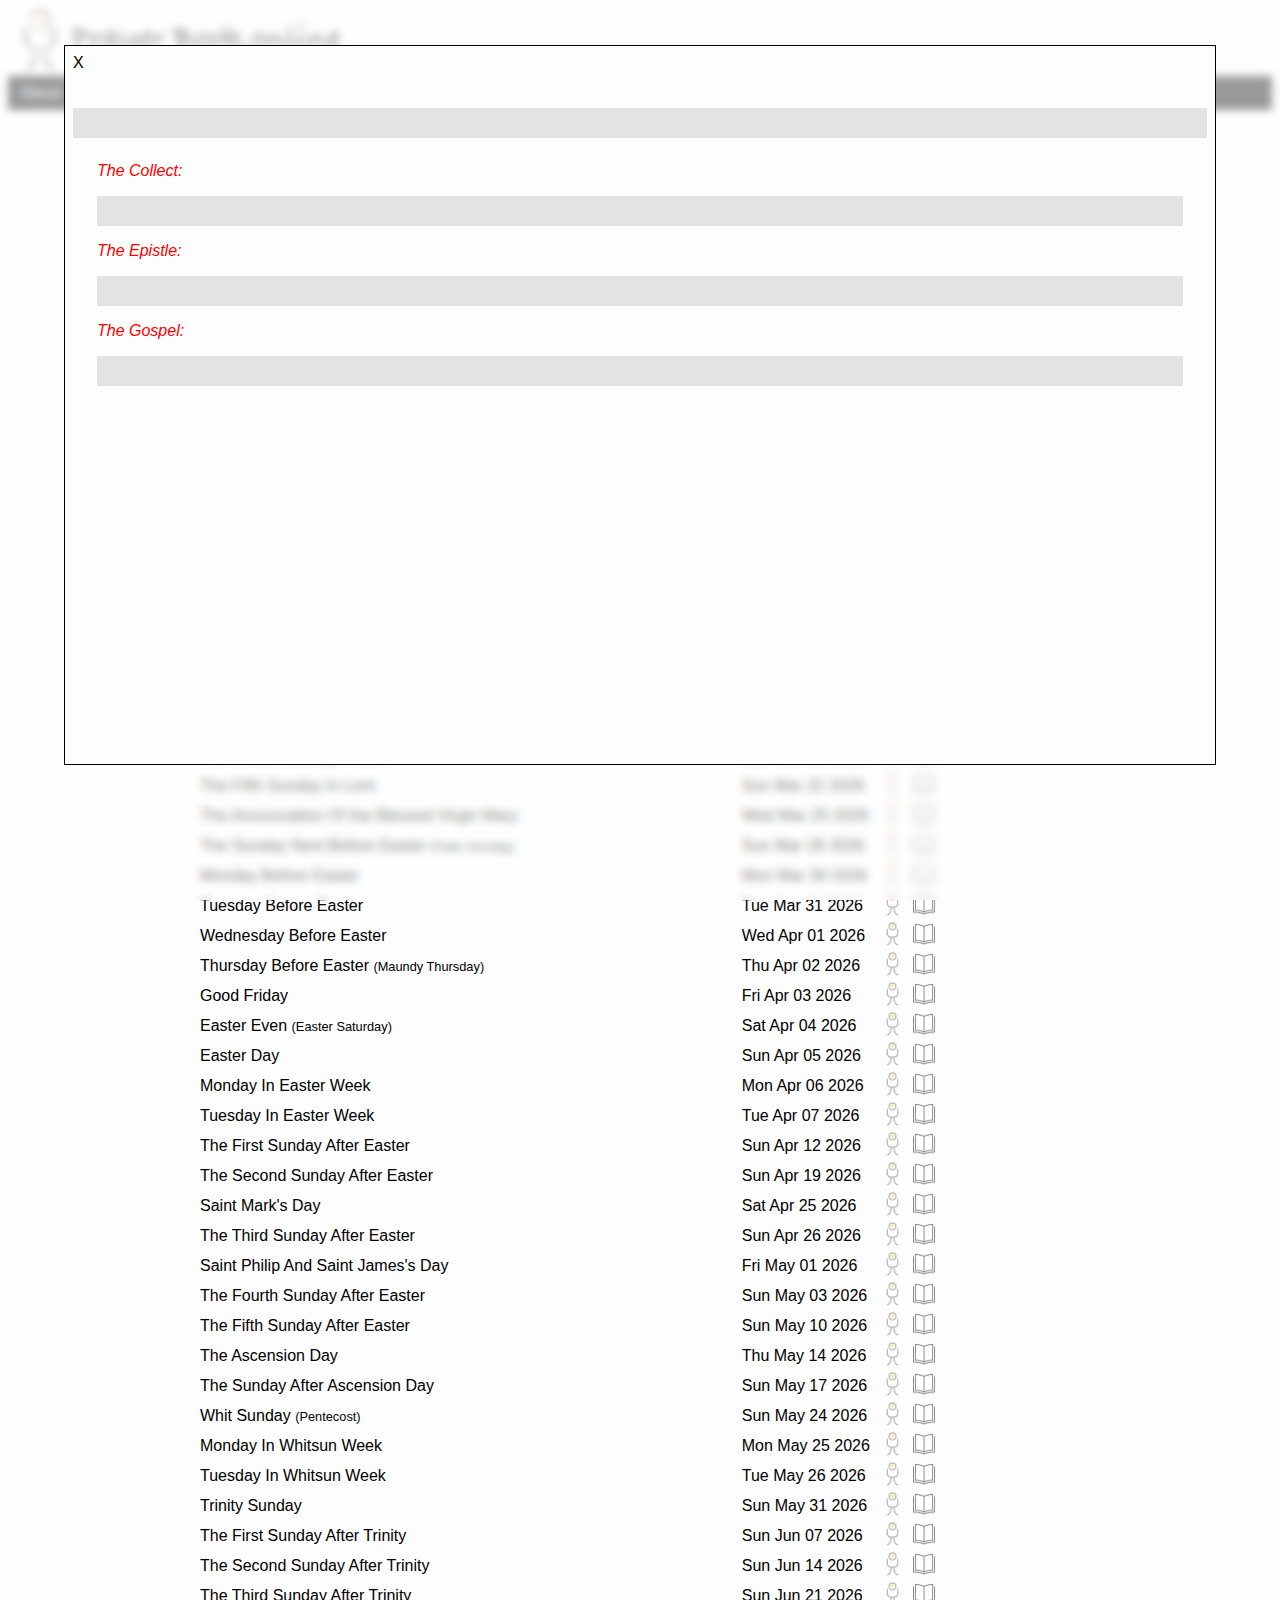
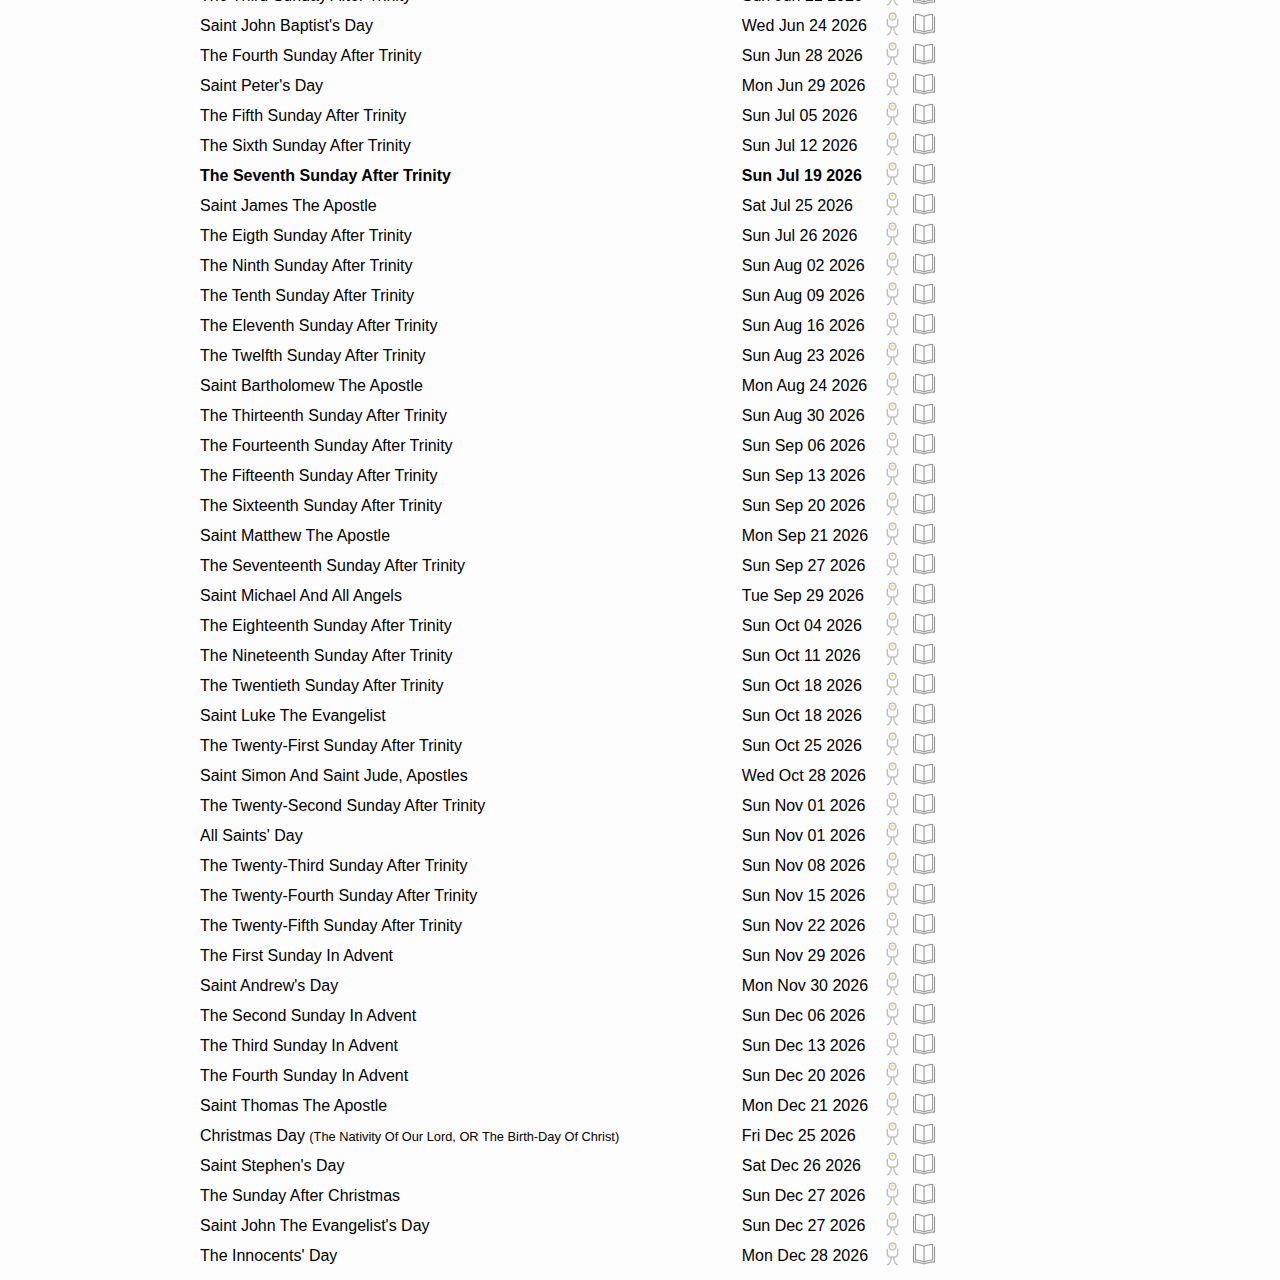
==== calendar.html @ ece666f1 "Forgot to remove hidden attribute" ====
<!DOCTYPE html>
<html lang="en">
    <head>
        <meta charset="UTF-8" />
        <meta name="viewport" content="width=device-width, initial-scale:1.0" />
        <meta http-equiv="X-UA-Compatible" content="ie=edge" />

        <link rel="stylesheet" href="css/style.css" />

        <link rel="favorite icon" href="favicon.ico" sizes="any" type="image/x-icon">
        <link rel="icon" href="favicon.svg" type="image/svg+xml">  
        
        <script src="js/app.js" type="text/javascript"></script>
        <script src="js/computus.js" type="text/javascript"></script>

        <script type="text/javascript">
            const queryString = window.location.search;
            const urlParams = new URLSearchParams(queryString);

            var serviceId;

            let year = (new Date()).getFullYear();

            if(urlParams.has("year")) {
                 year = urlParams.get("year");
            }

            onload = function() {
                document.getElementById("lastYear").setAttribute("href", "./calendar.html?year=" + (parseInt(year) - 1));
                document.getElementById("nextYear").setAttribute("href", "./calendar.html?year=" + (parseInt(year) + 1));

                GetTodaysService()
                    .then (function(result) {
                        serviceId = result.id;
                    })
                    .then (function(result) {

                        GetAllSundays(year)
                            .then(function(result) {

                            let lastSunday = new Date();
                            let today = new Date().toDateString();
                            lastSunday.setDate(lastSunday.getDate() - lastSunday.getDay());
                            lastSunday = lastSunday.toDateString();


                            let output = "<table><thead><tr><th>Name</th><th>Date</th><th></th></tr></thead><tbody>";
                                
                            for (let i in result) {
                                
                                if(result[i].id == serviceId) {
                                    output += "<tr><td><strong>";
                                }
                                else {
                                    output += "<tr><td>";
                                }
                                
                                output += result[i].name;

                                if (result[i].altname) {
                                    output += " <span class=\"small\">(" + result[i].altname + ")</span>";
                                }

                                if(result[i].id == serviceId) {
                                    output += "</strong></td><td><strong>";
                                }
                                else {
                                    output += "</td><td>";
                                }
                                
                                output += result[i].Date.toDateString();
                                        
                                if(result[i].id == serviceId) {
                                    output += "</strong></td>";
                                }
                                else {
                                    output += "</td>";
                                }

                                output += "<td>";
                                output += "<a class=\"noDecoration\" href=\"./services/The-Lords-Supper-or-Holy-Communion.html?serviceId=" + result[i].id + "\">";
                                output += "<img src=\"./images/EucharistElements.png\" class=\"icon\">";
                                output += "</a>";
                                output += "<img src=\"./images/Readings.png\" class=\"icon\" onclick=\"showReadings('" + result[i].id + "')\">";
                                output += "</td></tr>";
                            }

                            output += "</tbody></table>";
                            document.querySelector("#calendar").innerHTML = output;
                        });
                    });
            }

            function showReadings(serviceId) {
                document.querySelector("#blurout").classList.remove("hidden");
                document.querySelector("#readings").classList.remove("hidden");
                
                GetServiceFromId(serviceId)
                    .then(function(service) {
                        SetServiceContent(service);
                    });
            }

            function hideReadings() {
                document.querySelector("#blurout").classList.add("hidden");
                document.querySelector("#readings").classList.add("hidden");
                return false;
            }
            
            function SetServiceContent(today) {
                document.querySelector("#serviceTitle").innerHTML = today.name;
                document.querySelector("#serviceTitle").classList.remove("placeholder");

                return fetch("./js/readings.json")
                .then(function(response) {
                    return response.json();
                    })
                .then(function(readings) {
                    var reading = Object.values(readings).find(sunday => sunday.id === today.id)

                    var epistleIntro = bookLookup[reading.epistle.ref.book].cw + " " + reading.epistle.ref.verses[0].chapter + ":" + reading.epistle.ref.verses[0].from + "-" + reading.epistle.ref.verses[0].to;
                    epistleIntro = "<a href=\"https://www.biblegateway.com/passage/?search=" + epistleIntro.replace(" ", "") + "&version=KJV\" target=\"_blank\">" + epistleIntro + "</a>";
                    
                    var gospelIntro = bookLookup[reading.gospel.ref.book].cw + " " + reading.gospel.ref.verses[0].chapter + ":" + reading.gospel.ref.verses[0].from + "-" + reading.gospel.ref.verses[0].to;
                    gospelIntro = "<a href=\"https://www.biblegateway.com/passage/?search=" + gospelIntro.replace(" ", "") + "&version=KJV\" target=\"_blank\">" + gospelIntro + "</a>";
                    
                    reading.collects.forEach(function(collect) {
                        document.querySelector("#collect-of-the-day").innerHTML = collect + "<br><br>";
                    })              
                    document.querySelector("#collect-of-the-day").classList.replace("placeholder", "liturgy");

                    document.querySelector("#epistle").innerHTML = epistleIntro + "<br><br>" + reading.epistle.text;
                    document.querySelector("#epistle").classList.replace("placeholder", "liturgy");

                    document.querySelector("#gospel").innerHTML = gospelIntro + "<br><br>" + reading.gospel.text;
                    document.querySelector("#gospel").classList.replace("placeholder", "liturgy");
                    });
            }
        </script>

        <!-- ios support -->
        <link rel="apple-touch-icon" href="images/icons/icon-72x72.png" />
        <link rel="apple-touch-icon" href="images/icons/icon-96x96.png" />
        <link rel="apple-touch-icon" href="images/icons/icon-128x128.png" />
        <link rel="apple-touch-icon" href="images/icons/icon-144x144.png" />
        <link rel="apple-touch-icon" href="images/icons/icon-152x152.png" />
        <link rel="apple-touch-icon" href="images/icons/icon-192x192.png" />
        <link rel="apple-touch-icon" href="images/icons/icon-384x384.png" />
        <link rel="apple-touch-icon" href="images/icons/icon-512x512.png" />
        <meta name="apple-mobile-web-app-status-bar" content="#FCCB00" />
        <meta name="theme-color" content="#FCCB00" />

        <title>PrayerBook.online | Calendar</title>
    </head>
    <body>
        <main>
            <nav>
                <object type="image/svg+xml" data="./images/EucharistElementsHeader-noFont.svg" class="logo"></object>
                <div class="topnav" id="navbar">
                    <a href="./">About</a>
                    <a href="#calendar" class="active">Calendar</a>
                    <a href="services/The-Lords-Supper-or-Holy-Communion.html">Holy Communion</a>
                    <a href="javascript:void(0);" class="icon" onclick="toggleHamburger()">
                        <div class="hamburger"></div>
                        <div class="hamburger"></div>
                        <div class="hamburger"></div>
                    </a>
                </div>
            </nav>
            <div class="container">
                <div class="nav"><a href="." id="lastYear">&lt;</a> <script>document.write(year);</script> <a href="." id="nextYear">&gt;</a></div>
                <div id="calendar"></div>
                <div id="blurout" class="blurry hidden"></div>
                <div id="readings" class="readings hidden">
                    <span style="float: right" onclick="hideReadings()">X</span><br><br>
                    <h1 id="serviceTitle" class="placeholder"></h1>
                    <div id="scroller" class="scrollVer">
                        <p class="direction">The Collect:</p>
                        <p id="collect-of-the-day" class="placeholder"></p>
            
                        <p class="direction">The Epistle:</p>
                        <p id="epistle" class="placeholder"></p>
            
                        <p class="direction">The Gospel:</p>
                        <p id="gospel" class="placeholder"></p>
                    </div>
                </div>
            </div>
        </main>
    </body>
</html>
---- css/style.css ----
@media (prefers-color-scheme: light) {
    * {
        --bg: #fdfdfd;
        --fg: black;
        --navbg: #333;
        --nava: #f2f2f2;
        --navahoverbg: #ddd;
        --navahover: black;
        --highlight: #FCCB00;
        --hamburgerbg: #f2f2f2;
        --dir: red;
        --blurybg: rgba(255, 255, 255, 0.5);
    }
}

@media (prefers-color-scheme: dark) {
    * {
        --bg: #333;
        --fg: #ddd;
        --navbg: #111;
        --nava: #999;
        --navahoverbg: #555;
        --navahover: black;
        --highlight: #FCCB00;
        --hamburgerbg: #999;
        --dir: #bb4444;
        --blurybg: rgba(8, 8, 8, 0.5);
    }

    strong {
        color: white;
    }
}

* {
    margin: 0;
    padding: 0;
    box-sizing: border-box;
    color: var(--fg);
    background-color: var(--bg);
}

body {
    font-family: sans-serif;
    font-size: 1rem;
}

main {
    max-width: 900px;
    margin: auto;
    background-color: var(--bg);
}

h1 {
    margin-bottom: 0.5rem;
    display: inline;
}

p {
    margin-bottom: 1rem;
}

blockquote {
    margin-left: 7rem;
}

nav {
    top: 0;
    left: 0;
    width: 100%;
    padding: 0.5rem;
    overflow: hidden;
    background-color: var(--bg);
    position: fixed;
}

.logo {
    height: 4rem;
}

.icon {
    height: 1.5rem;
    padding-left: 0.5rem;
    -webkit-text-size-adjust: none;
}

@media (prefers-color-scheme: dark) {
    .invert {
        filter: grayscale(1) invert(1);
    }
}

.topnav {
    background-color: var(--navbg);
    overflow: hidden;
}

.topnav a {
    float: left;
    display: block;
    color: var(--nava);
    text-align: center;
    padding: 0.5rem 0.75rem;
    text-decoration: none;
    font-size: 1rem;
    background-color: var(--navbg);
}

.topnav a:hover {
    background-color: var(--navahoverbg);
    color: var(--navahover);
}

.topnav a:hover div.hamburger {
    background-color: var(--navahover);
}

.topnav a.active {
    background-color: var(--highlight);
    color: var(--navbg);
}

.topnav .icon {
    display: none;
}

.nav {
    display: flex;
    justify-content: space-between;
    align-items: center;
    font-size: 1.5rem;
    font-weight: bold;
    margin-bottom: 1.5rem;
    background-color: var(--navahoverbg);
    padding: 0.25rem;
}

.nav a {
    background-color: var(--navahoverbg);
    text-decoration: none;
    padding: 0rem 0.5rem;
}

.nav a:hover {
    background-color: var(--nava);
}

@media screen and (max-width: 600px) {
    .topnav a:not(.active) { display: none; }
    .topnav a.icon {
        float: right;
        display: block;
    }
}

@media screen and (max-width: 600px) {
    .topnav.responsive { position:  relative; }
    .topnav.responsive a.icon {
        position: absolute;
        right: 0;
        top: 0;
    }
    
    .topnav.responsive a {
        float: none;
        display: block;
        text-align: left;
    }
}

a.noDecoration {
    text-decoration: none;
}

div.hamburger {
    width: 16px;
    height: 2px;
    background-color: var(--hamburgerbg);
    margin: 3px 0;
}

.container {
    margin-top: 7rem;
    padding: 0.5rem;
}

.direction { 
    font-style: italic;
    color: var(--dir);
}

.instr {
    margin-left: -5rem;
    width: 5rem;
    display:inline-block;
    font-style: italic;
}

.liturgy { 
    margin-left: 5rem;
}

.selected {
    font-weight: bolder;
}

[hidden] {
    display: none !important;
}

.blurry {
    position: fixed;
    top: 0;
    left: 0;
    width: 100vw;
    height: 100vh;
    background: var(--blurybg);
    backdrop-filter: blur(4px);
    -webkit-backdrop-filter: blur(4px);
    z-index: 15;
}

.scrollVer {
    overflow-x: hidden;
    overflow-y: auto;
    flex-grow: 1;
    margin: 0 1rem;
    padding: 0.5rem;
}

.readings {
    top: 5vh;
    left: 5vw;
    width: 90vw;
    height: 80vh;
    padding: 0.5rem;
    background-color: var(--bg);
    position: fixed;
    z-index: 20;
    border: 1px var(--fg) solid;
    display: flex;
    flex-direction: column;
}

.small {
    font-size: 0.8rem;
}

.placeholder {
    width:100%;
    height:30px;
    background: rgb(227,227,227);
    background: linear-gradient(90deg, rgba(227,227,227,1) 0%, rgba(182,182,182,1) 7%, rgba(182,182,182,1) 13%, rgba(227,227,227,1) 25%);
    background-size:900%;
    background-position: 100% 0%;
    animation: animation 1.8s;
    animation-iteration-count: infinite;
    animation-timing-function: ease-in-out;
    margin-bottom: 1rem;
}

@keyframes animation {
    0% {
        background-position: 100% 0%;
    }
    99.99% {
        background-position: -30% 0%;
    }
    100% {
        background-position: 100% 0%;
    }
}
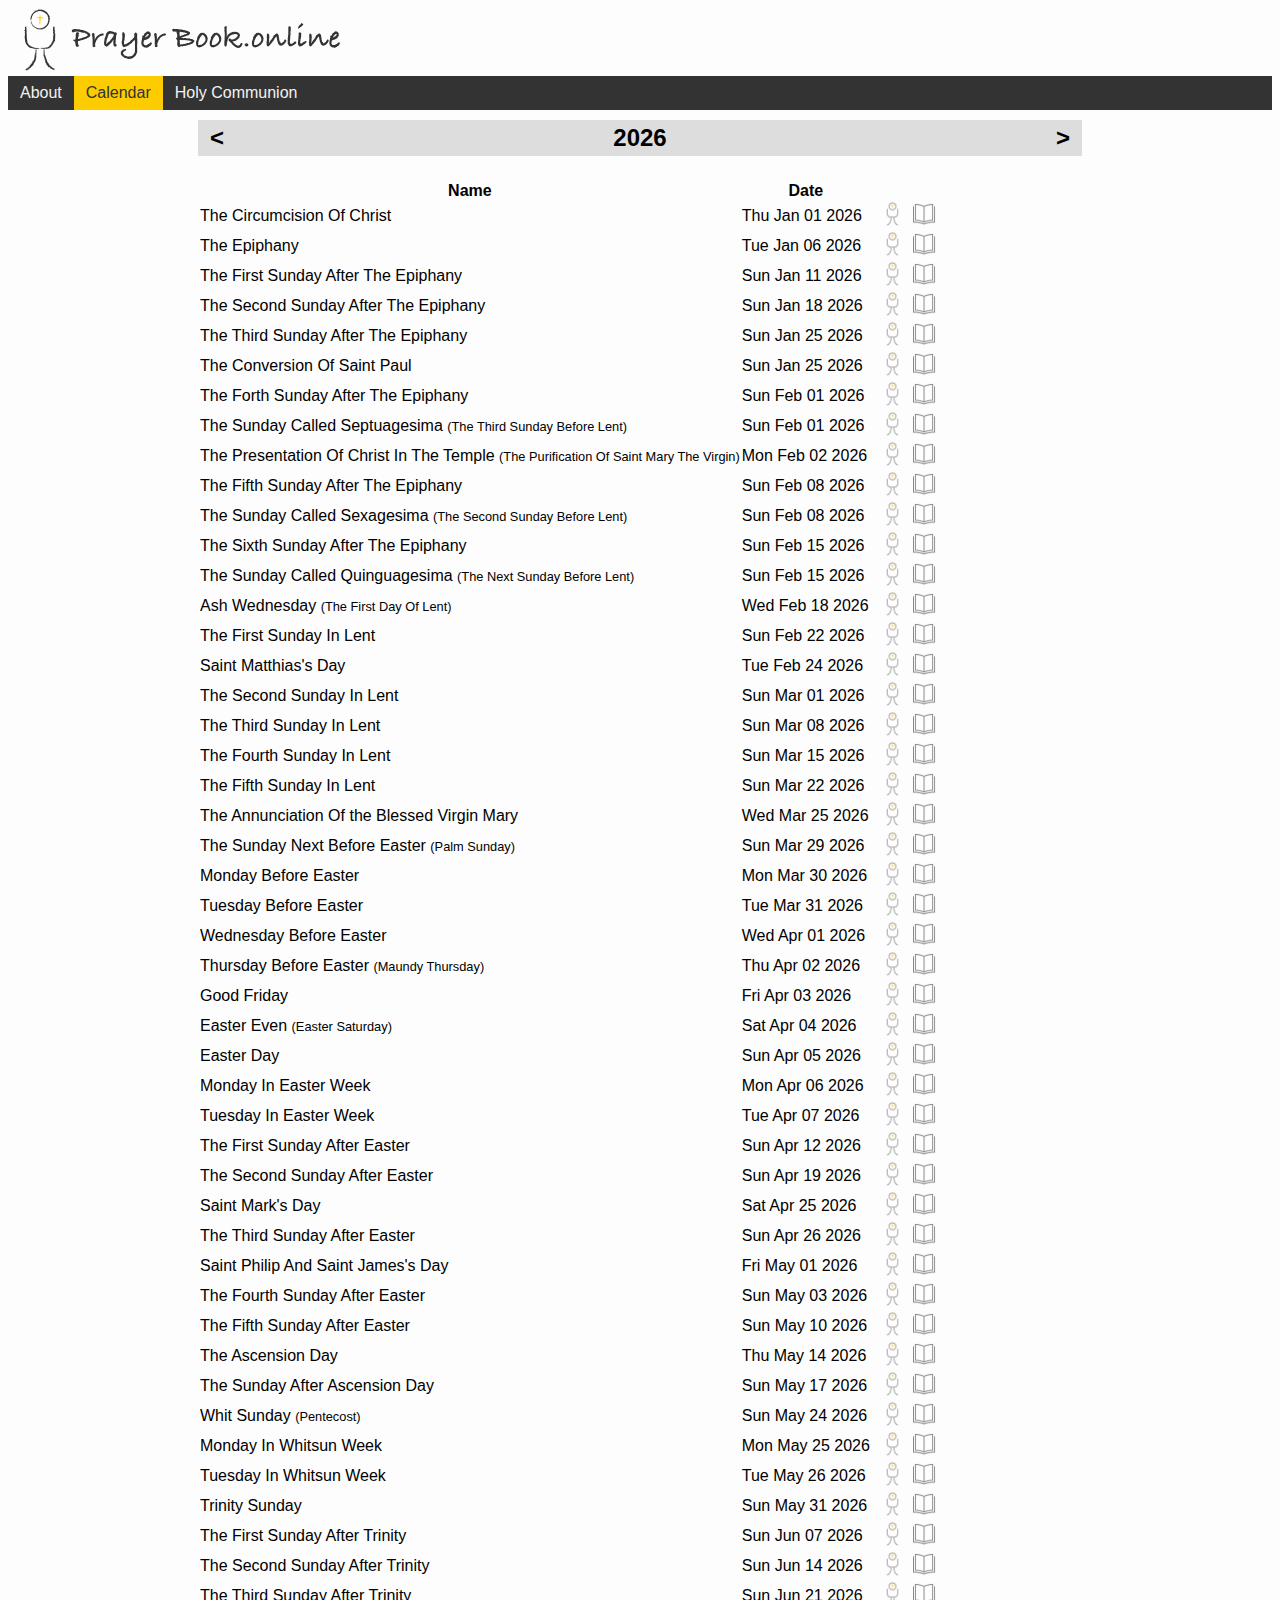
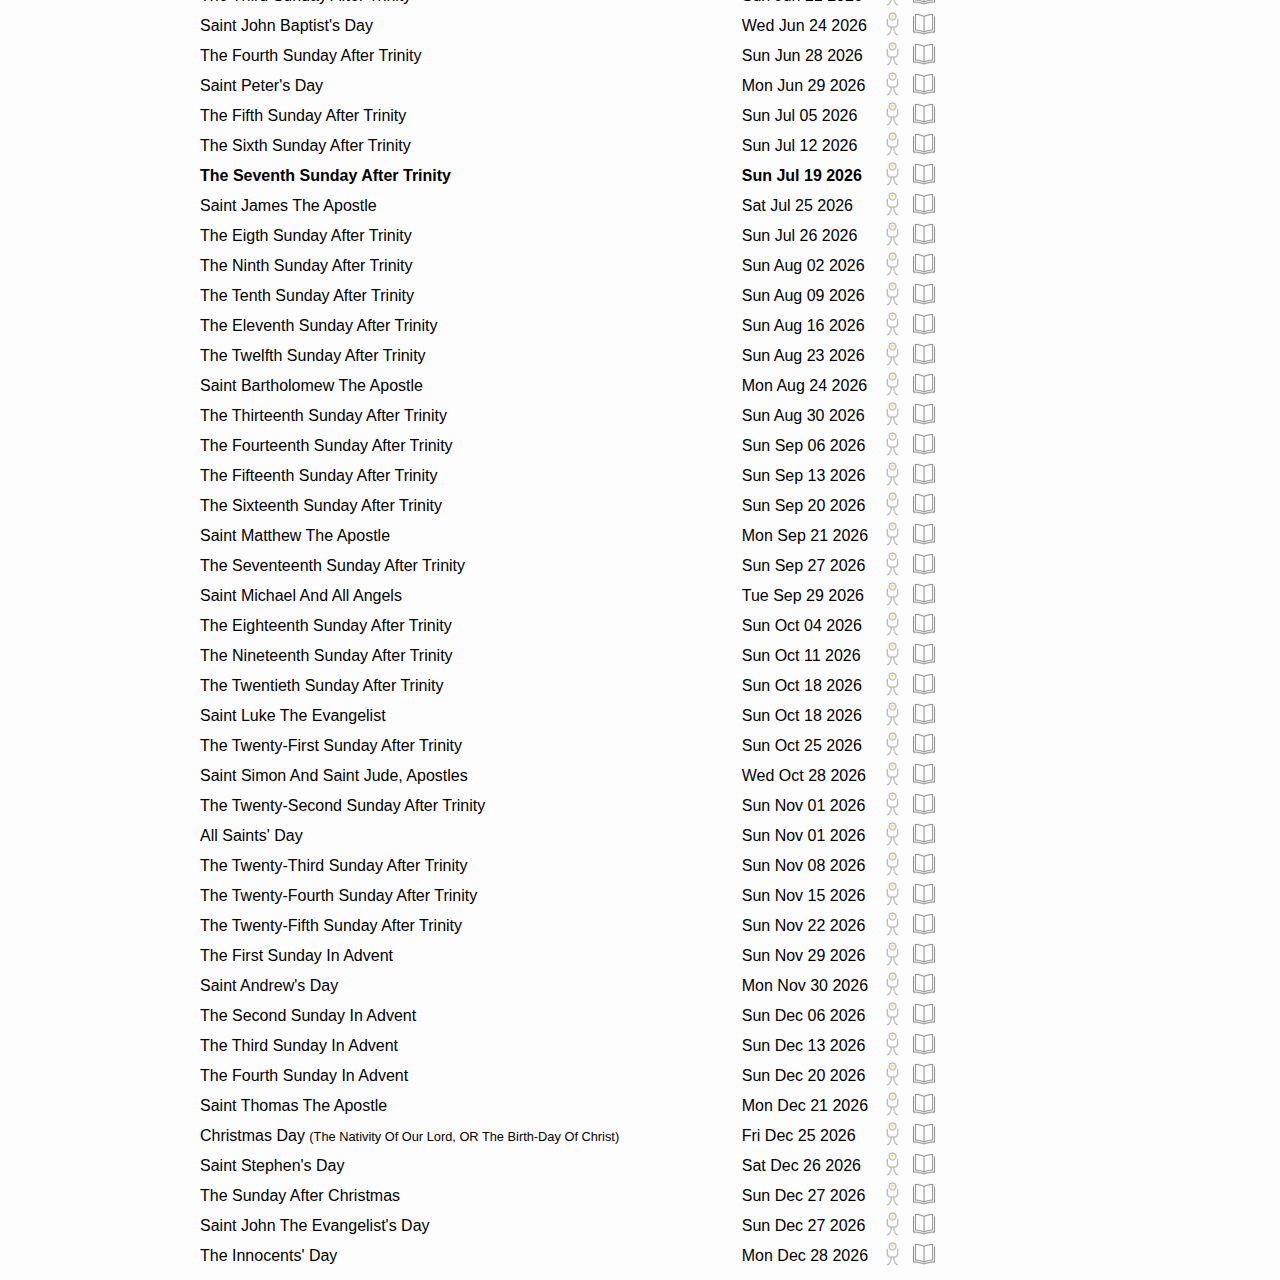
==== commit ea99881c: "using text-align for close button" ====
--- a/calendar.html
+++ b/calendar.html
@@ -172,7 +172,7 @@
                 <div id="calendar"></div>
                 <div id="blurout" class="blurry hidden"></div>
                 <div id="readings" class="readings hidden">
-                    <span style="float: right" onclick="hideReadings()">X</span><br><br>
+                    <span style="text-align: right" onclick="hideReadings()">X</span><br><br>
                     <h1 id="serviceTitle" class="placeholder"></h1>
                     <div id="scroller" class="scrollVer">
                         <p class="direction">The Collect:</p>
--- a/css/style.css
+++ b/css/style.css
@@ -204,7 +204,7 @@
     font-weight: bolder;
 }
 
-[hidden] {
+.hidden {
     display: none !important;
 }
 
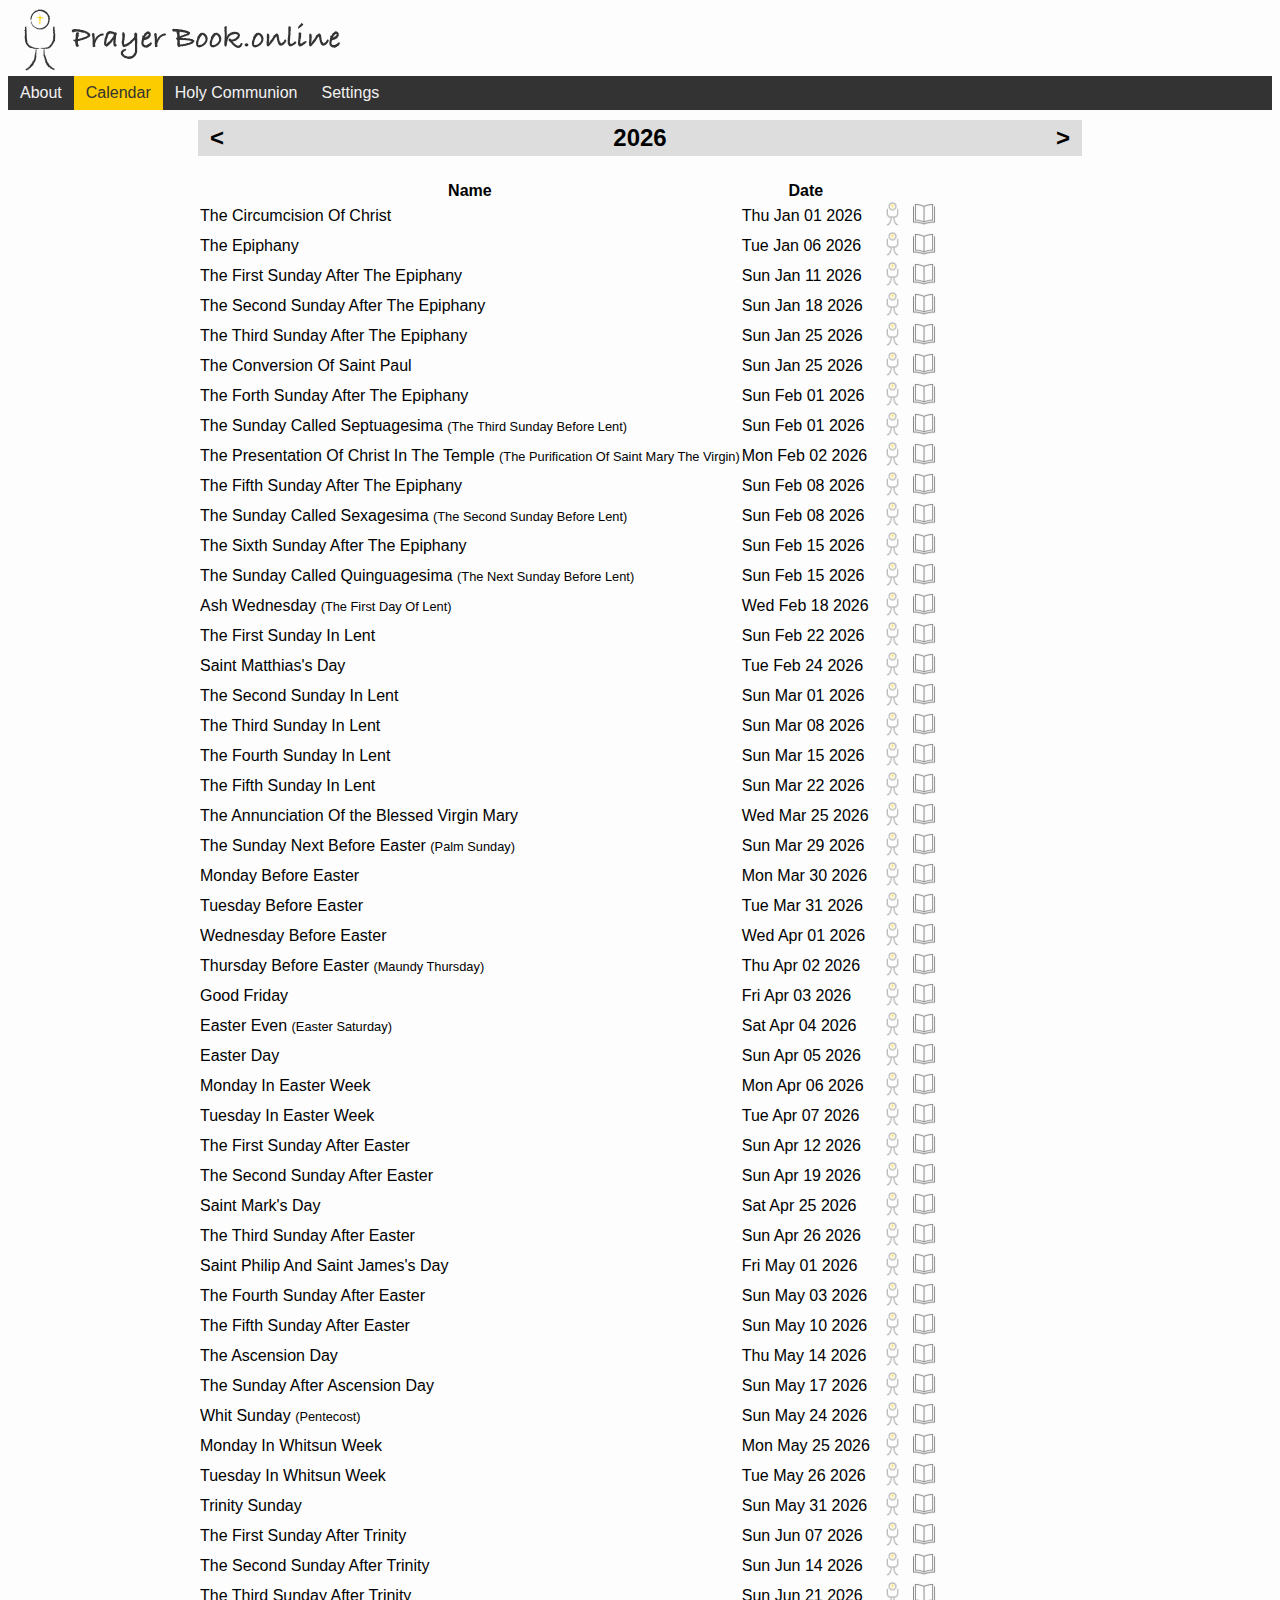
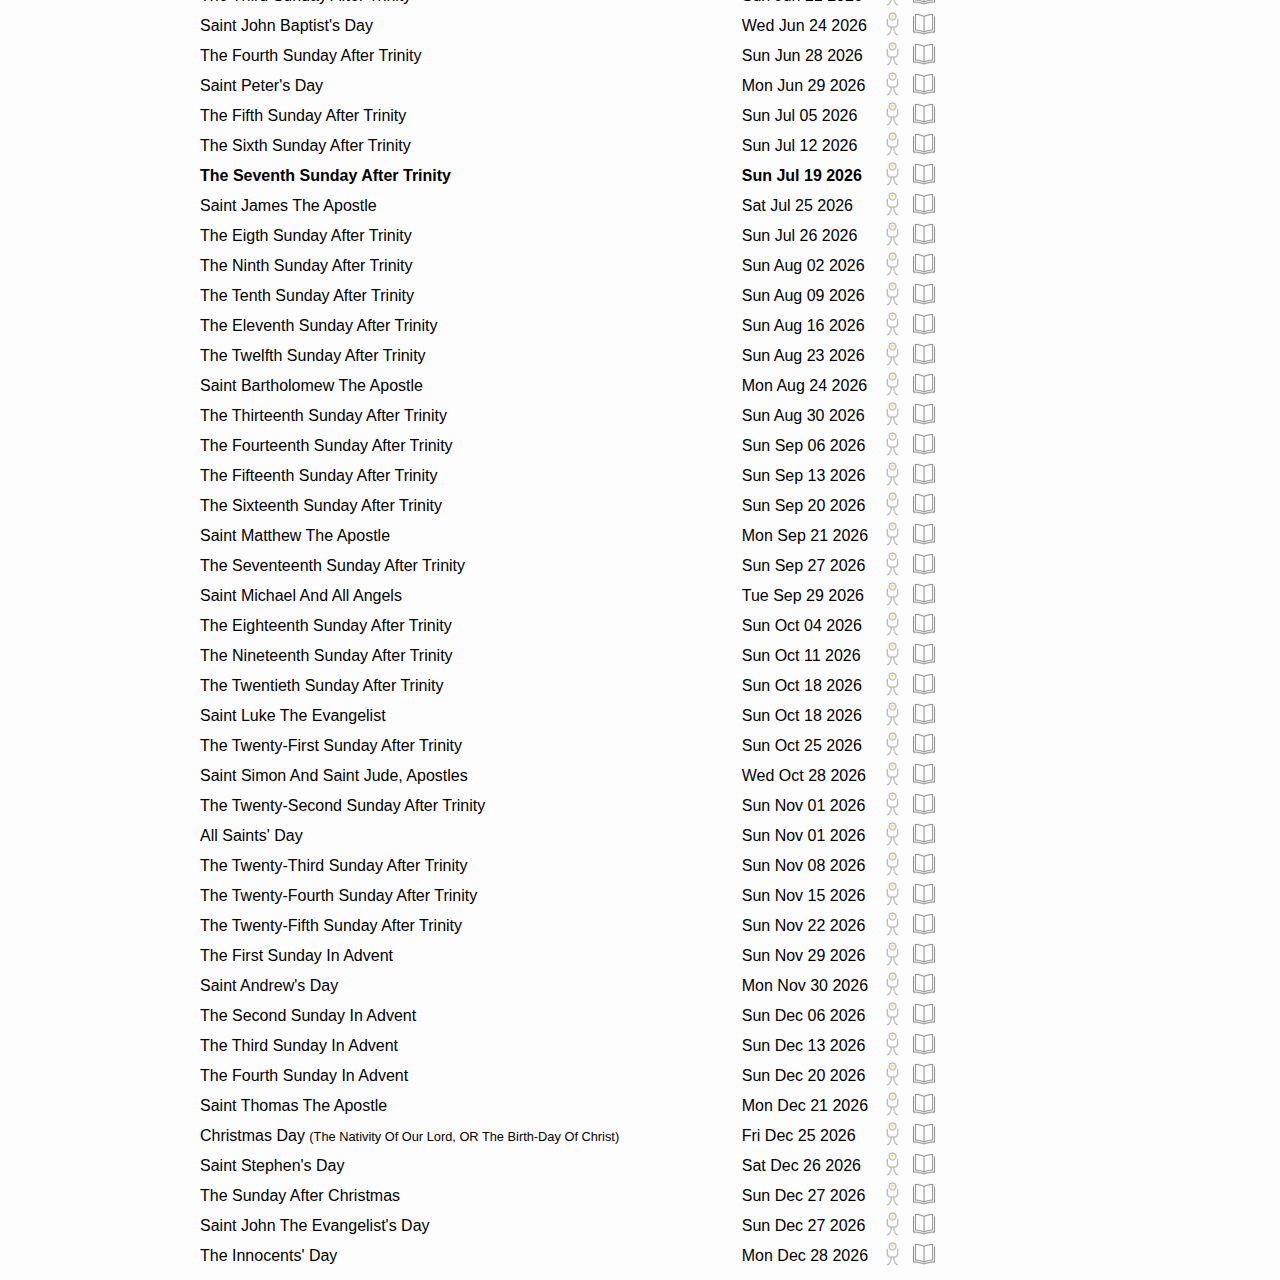
==== commit d56ba715: "Empty Settings page and nav menu entry" ====
--- a/calendar.html
+++ b/calendar.html
@@ -81,7 +81,7 @@
                                 output += "<a class=\"noDecoration\" href=\"./services/The-Lords-Supper-or-Holy-Communion.html?serviceId=" + result[i].id + "\">";
                                 output += "<img src=\"./images/EucharistElements.png\" class=\"icon\">";
                                 output += "</a>";
-                                output += "<img src=\"./images/Readings.png\" class=\"icon\" onclick=\"showReadings('" + result[i].id + "')\">";
+                                output += "<img src=\"./images/Readings.png\" style=\"cursor: pointer\" class=\"icon\" onclick=\"showReadings('" + result[i].id + "')\">";
                                 output += "</td></tr>";
                             }
 
@@ -160,6 +160,7 @@
                     <a href="./">About</a>
                     <a href="#calendar" class="active">Calendar</a>
                     <a href="services/The-Lords-Supper-or-Holy-Communion.html">Holy Communion</a>
+                    <a href="./settings.html">Settings</a>
                     <a href="javascript:void(0);" class="icon" onclick="toggleHamburger()">
                         <div class="hamburger"></div>
                         <div class="hamburger"></div>
@@ -172,7 +173,7 @@
                 <div id="calendar"></div>
                 <div id="blurout" class="blurry hidden"></div>
                 <div id="readings" class="readings hidden">
-                    <span style="text-align: right" onclick="hideReadings()">X</span><br><br>
+                    <div style="text-align: right; cursor: pointer" onclick="hideReadings()">X</div>
                     <h1 id="serviceTitle" class="placeholder"></h1>
                     <div id="scroller" class="scrollVer">
                         <p class="direction">The Collect:</p>
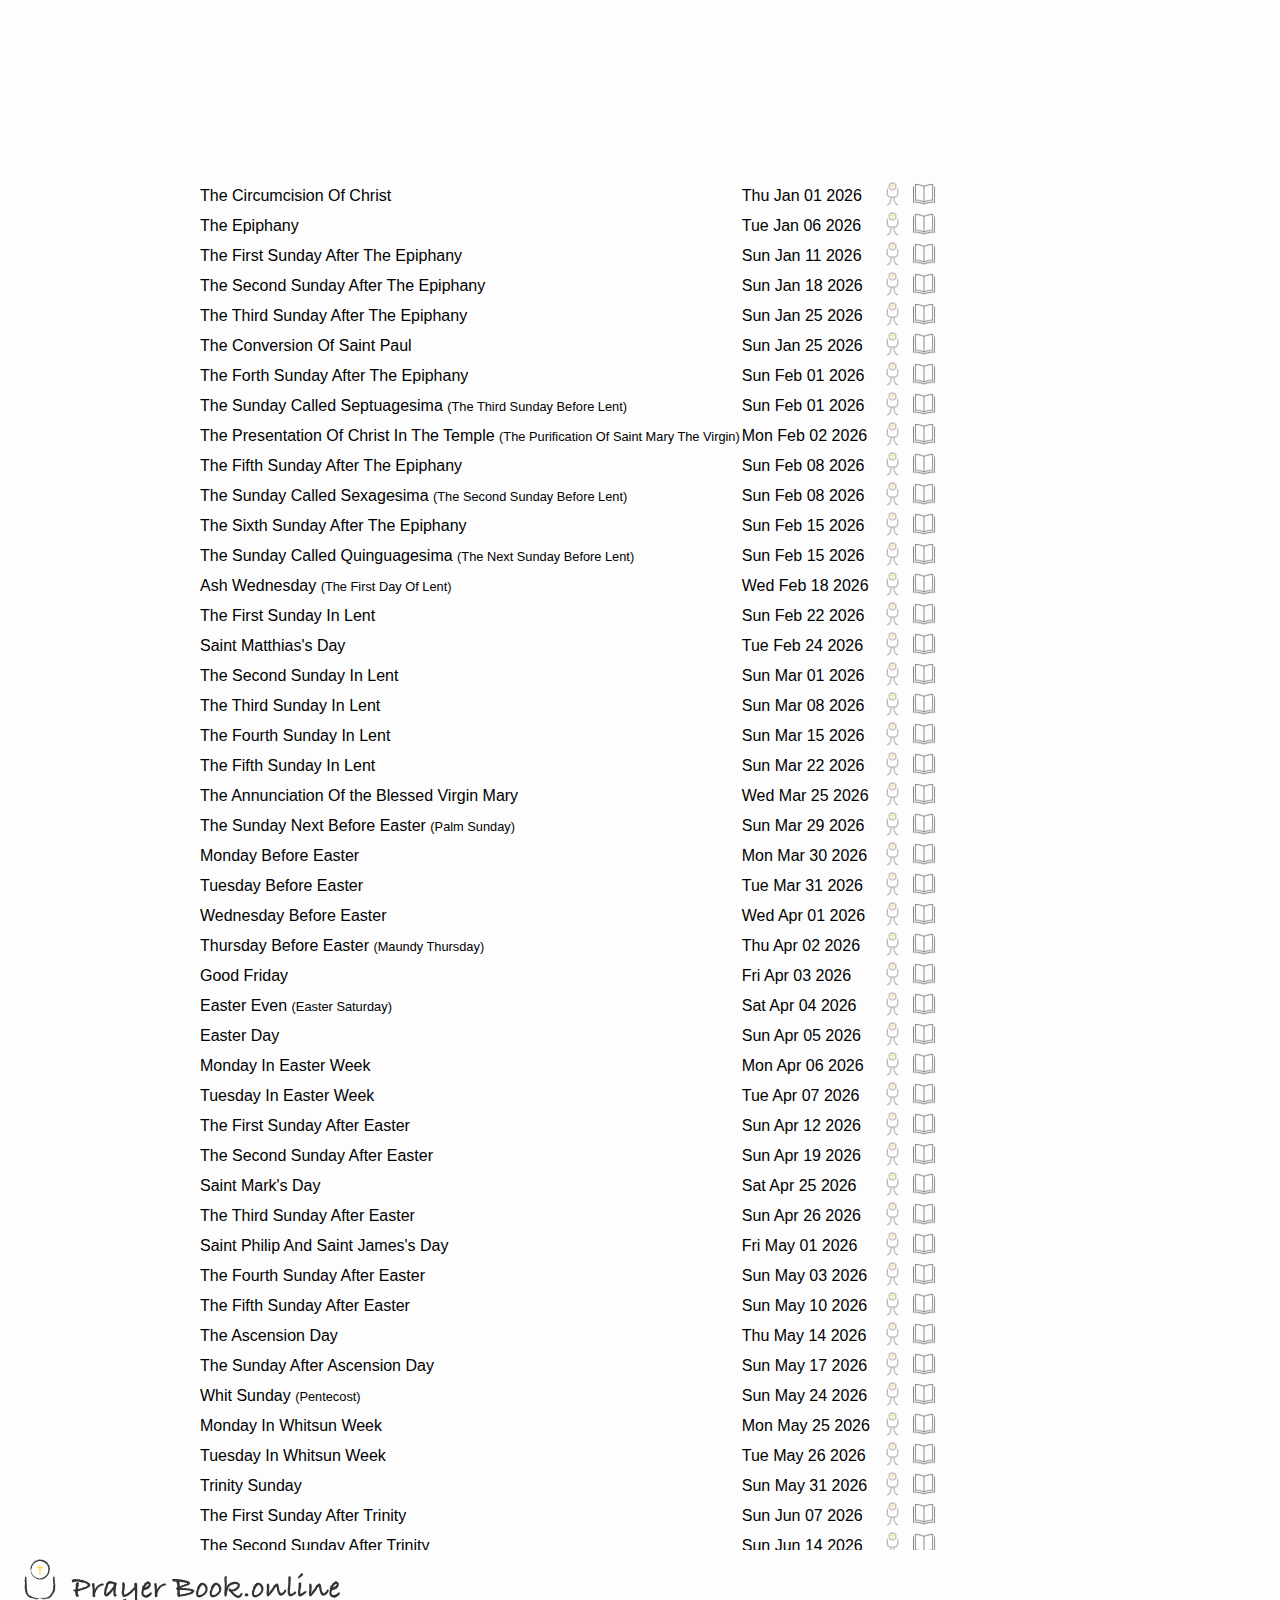
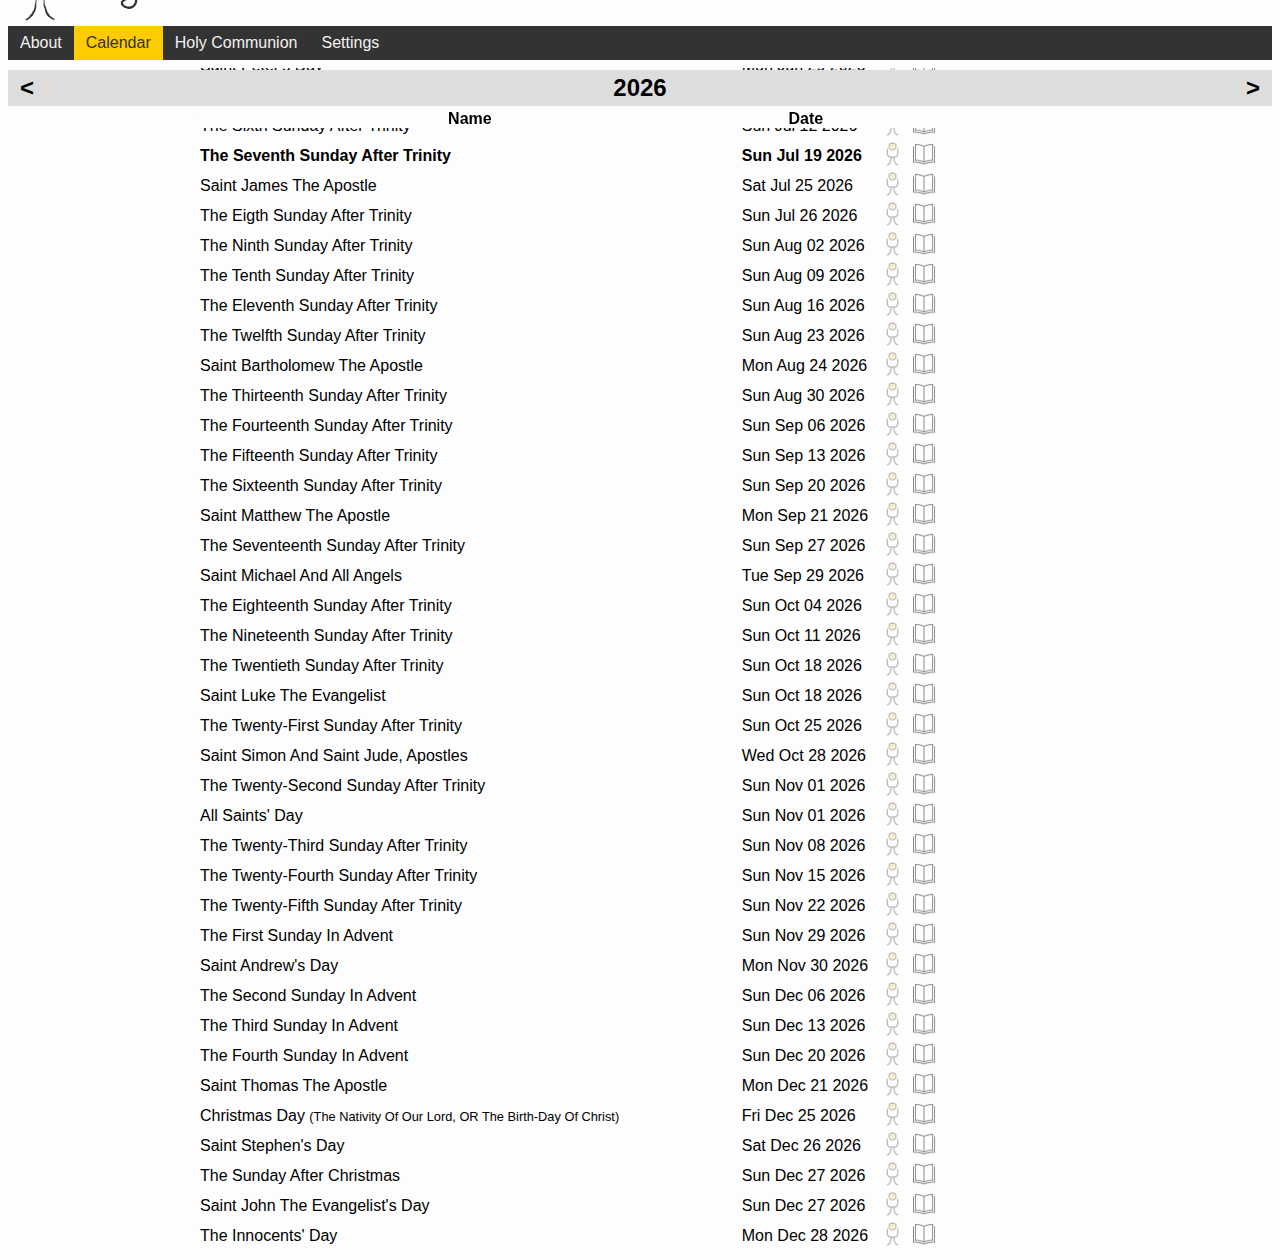
==== commit 98507f32: "Auto scroll to current service on Calendar" ====
--- a/calendar.html
+++ b/calendar.html
@@ -44,15 +44,14 @@
                             lastSunday = lastSunday.toDateString();
 
 
-                            let output = "<table><thead><tr><th>Name</th><th>Date</th><th></th></tr></thead><tbody>";
+                            let output = "<table><thead style=\"position: sticky; top: 10rem;\"><tr><th>Name</th><th>Date</th><th></th></tr></thead><tbody>";
                                 
                             for (let i in result) {
                                 
+                                output += "<tr id=\"" + result[i].id + "\"><td>";
+
                                 if(result[i].id == serviceId) {
-                                    output += "<tr><td><strong>";
-                                }
-                                else {
-                                    output += "<tr><td>";
+                                    output += "<strong>";
                                 }
                                 
                                 output += result[i].name;
@@ -87,6 +86,8 @@
 
                             output += "</tbody></table>";
                             document.querySelector("#calendar").innerHTML = output;
+
+                            window.scrollTo(0, (document.getElementById(serviceId).offsetTop) - convertRemToPixels(2));
                         });
                     });
             }
@@ -124,8 +125,11 @@
                     var gospelIntro = bookLookup[reading.gospel.ref.book].cw + " " + reading.gospel.ref.verses[0].chapter + ":" + reading.gospel.ref.verses[0].from + "-" + reading.gospel.ref.verses[0].to;
                     gospelIntro = "<a href=\"https://www.biblegateway.com/passage/?search=" + gospelIntro.replace(" ", "") + "&version=KJV\" target=\"_blank\">" + gospelIntro + "</a>";
                     
+ 
+                    document.querySelector("#collect-of-the-day").innerHTML = "";
+                    
                     reading.collects.forEach(function(collect) {
-                        document.querySelector("#collect-of-the-day").innerHTML = collect + "<br><br>";
+                        document.querySelector("#collect-of-the-day").innerHTML += collect + "<br><br>";
                     })              
                     document.querySelector("#collect-of-the-day").classList.replace("placeholder", "liturgy");
 
@@ -169,8 +173,10 @@
                 </div>
             </nav>
             <div class="container">
-                <div class="nav"><a href="." id="lastYear">&lt;</a> <script>document.write(year);</script> <a href="." id="nextYear">&gt;</a></div>
-                <div id="calendar"></div>
+                <div class="nav" style="position: fixed; width: -webkit-fill-available; left: 0; margin: 0 0.5rem;">
+                    <a href="." id="lastYear">&lt;</a> <script>document.write(year);</script> <a href="." id="nextYear">&gt;</a>
+                </div>
+                <div id="calendar" style="padding-top: 2.5rem;"></div>
                 <div id="blurout" class="blurry hidden"></div>
                 <div id="readings" class="readings hidden">
                     <div style="text-align: right; cursor: pointer" onclick="hideReadings()">X</div>
--- a/css/style.css
+++ b/css/style.css
@@ -56,6 +56,10 @@
     display: inline;
 }
 
+h3 {
+    margin-top: 0.5rem;
+}
+
 p {
     margin-bottom: 1rem;
 }
@@ -72,6 +76,10 @@
     overflow: hidden;
     background-color: var(--bg);
     position: fixed;
+}
+
+fieldset {
+    padding: 1rem;
 }
 
 .logo {
